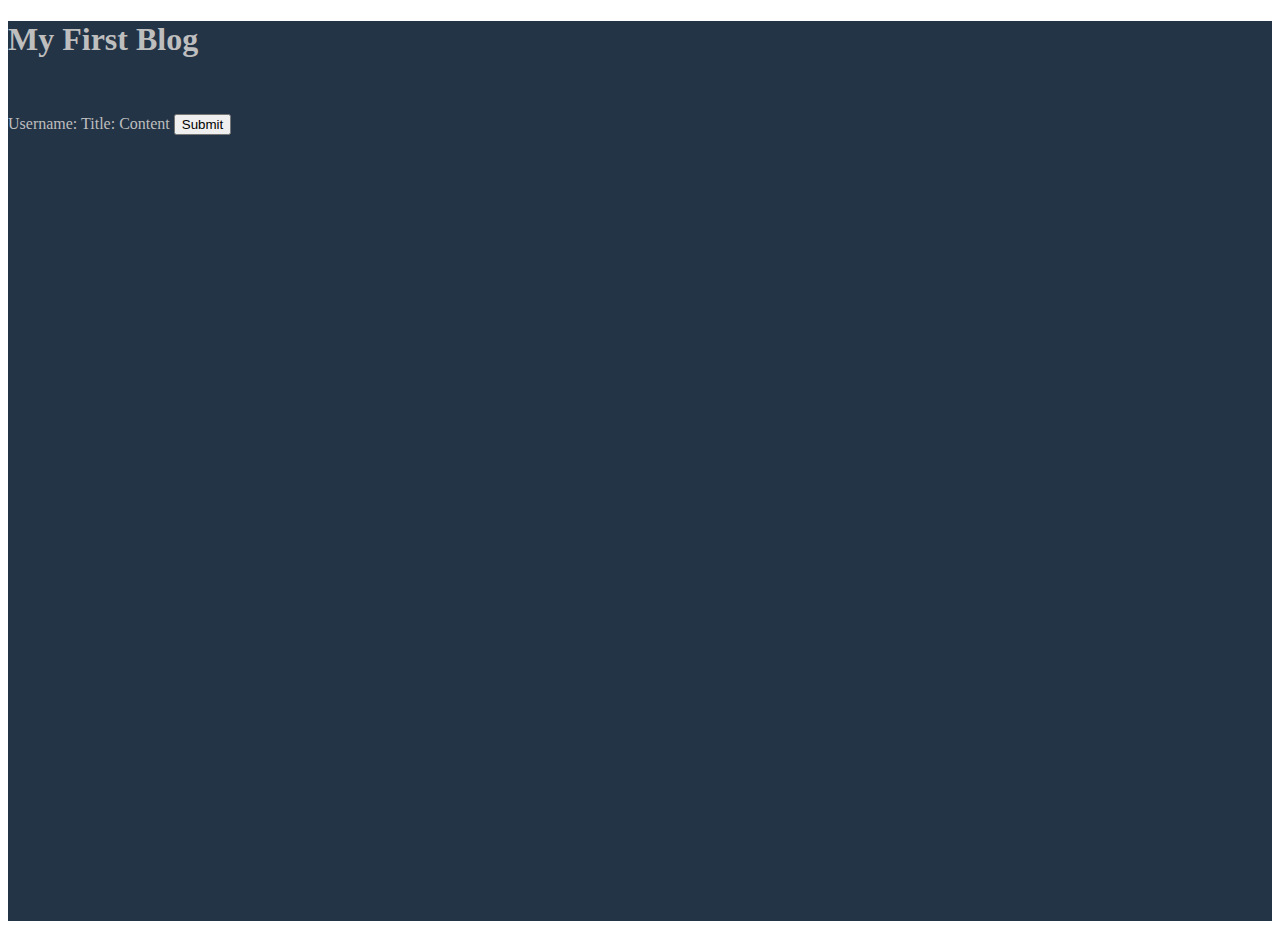
==== index.html @ adab80bb "Attempted to do light/dark mode toggle button, dididn't quite work" ====
<!DOCTYPE html>
<html lang="en">
    <head>
        <meta charset="UTF-8">
        <meta name="viewport" content="width=device-width, initial-scale=1.0">
        <title> Homepage </title>
        <link rel="stylesheet" href="assets/css/styles.css">
        <link rel="stylesheet" href="assets/css/form.css">
    </head>
    
    <body>
        <section class="container dark">
        <header>
            <h1>My First Blog</h1>
            <label class="switch">
                <input type="checkbox" id="theme-switcher">
            </label>
        </header>
        <main>
            <form id="blogForm">
                <label for="username">Username:</label>
                <label for="title">Title:</label>
                <label for="content">Content</label>
                <button type="submit">Submit</button>
            </form>
        <!--Create submit button-->
        <!--create an error message id? here or in js?-->
        </main>
    </section>
    <script src="assets/js/form.js"></script>
    </body>
</html>
---- assets/css/form.css ----
.toggle {
  border-style: outset;
  width: 400px;
  background-color: rgba(76, 175, 80, 0.15)
}

.dark {
  background-color:#243447;
  height: 100vh;
  color: #bebebe
}

.light {
  background-color: #f0ead6;
  color: black;
  height: 100vh;
}

.switch {
  position: relative;
  display: inline-block;
  width: 60px;
  height: 34px;
}

.switch input {
  opacity: 0;
  width: 0;
  height: 0;
}
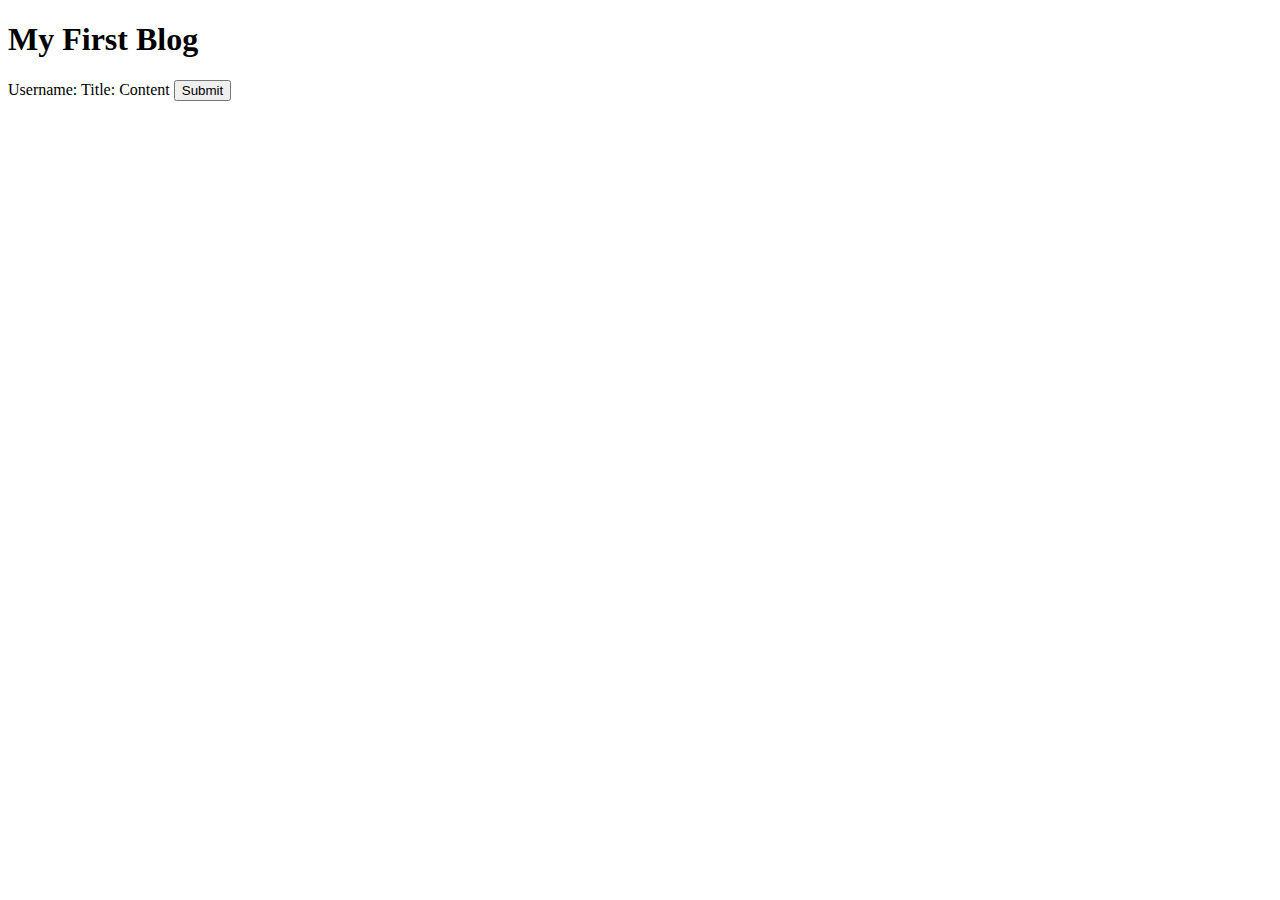
==== commit e9332e2a: "deleted all lightdark toggle code from html" ====
--- a/index.html
+++ b/index.html
@@ -9,12 +9,8 @@
     </head>
     
     <body>
-        <section class="container dark">
         <header>
             <h1>My First Blog</h1>
-            <label class="switch">
-                <input type="checkbox" id="theme-switcher">
-            </label>
         </header>
         <main>
             <form id="blogForm">
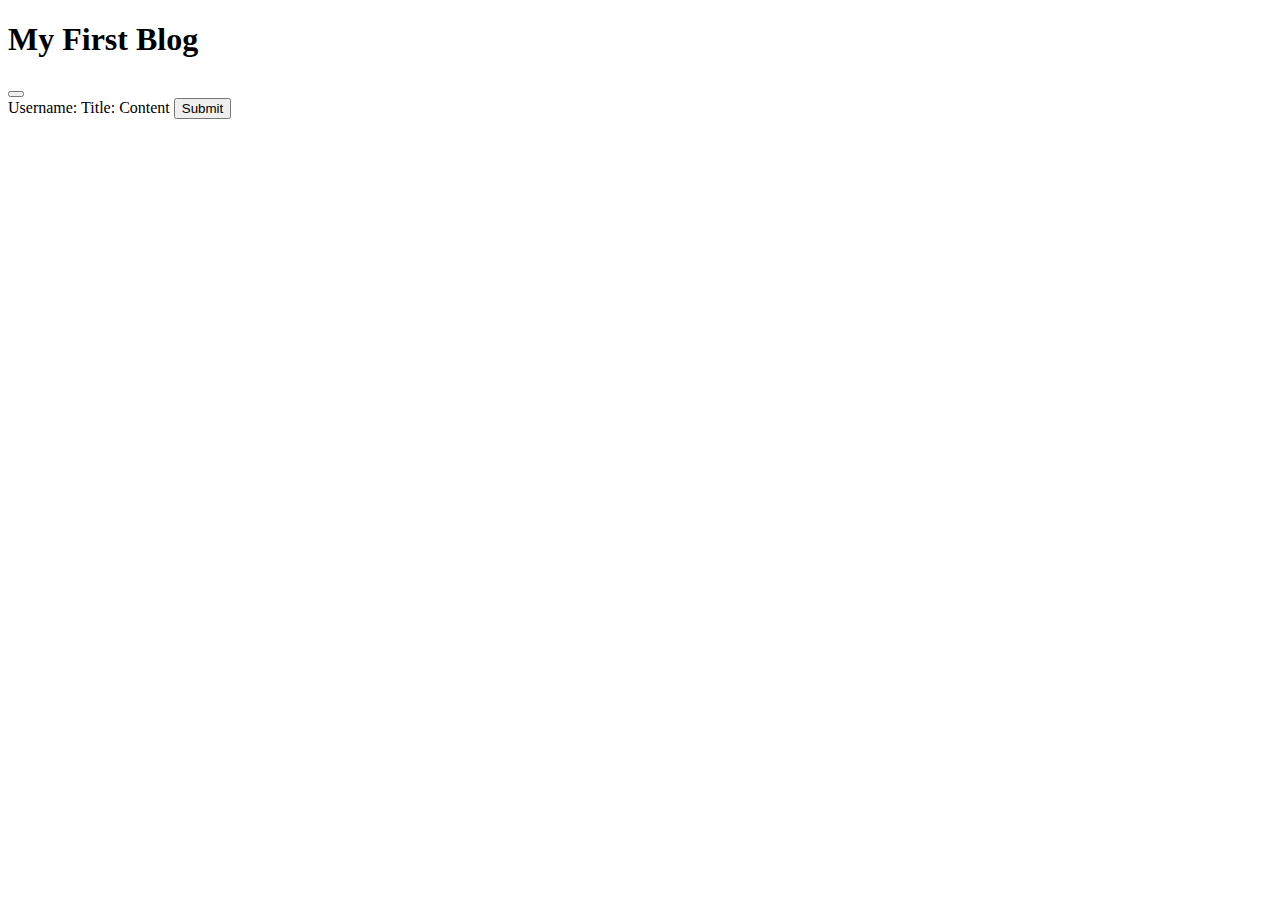
==== commit 716f18ca: "added comments to js based on what I know needs to happen" ====
--- a/index.html
+++ b/index.html
@@ -11,6 +11,7 @@
     <body>
         <header>
             <h1>My First Blog</h1>
+            <button id="modeToggle"></button>
         </header>
         <main>
             <form id="blogForm">
@@ -19,7 +20,6 @@
                 <label for="content">Content</label>
                 <button type="submit">Submit</button>
             </form>
-        <!--Create submit button-->
         <!--create an error message id? here or in js?-->
         </main>
     </section>
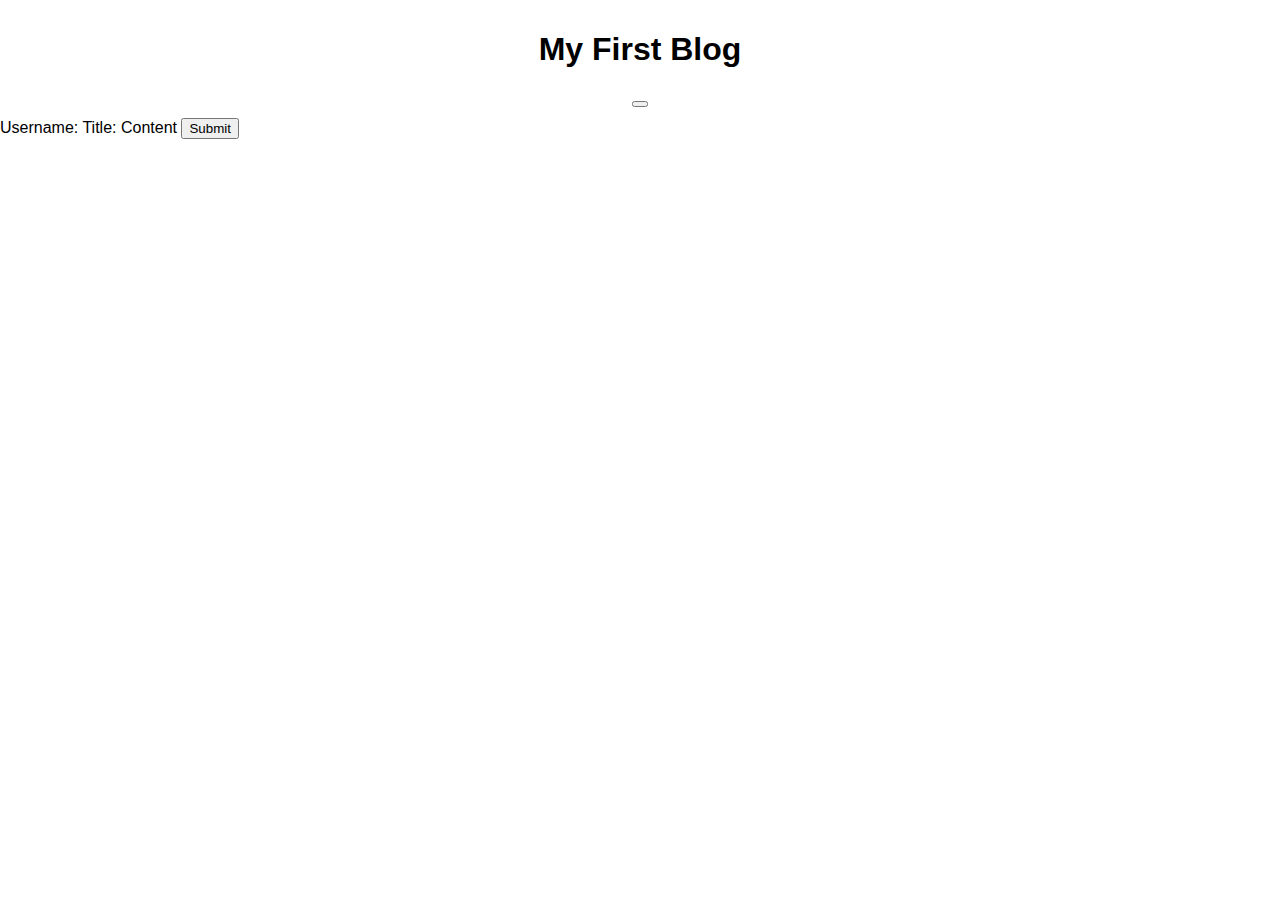
==== commit a4b91bc3: "Set up toggle modes in form html and style css" ====
--- a/index.html
+++ b/index.html
@@ -8,7 +8,7 @@
         <link rel="stylesheet" href="assets/css/form.css">
     </head>
     
-    <body>
+    <body class="container">
         <header>
             <h1>My First Blog</h1>
             <button id="modeToggle"></button>
--- a/assets/css/styles.css
+++ b/assets/css/styles.css
@@ -0,0 +1,23 @@
+body {
+    font-family: Arial, Helvetica, sans-serif;
+    margin: 0;
+    padding: 0;
+}
+
+header, footer {
+    padding: 10px;
+    text-align: center;
+}
+
+.dark {
+    background-color: black;
+    color: white;
+}
+
+.light {
+    background-color: white;
+    color: black;
+}
+
+
+
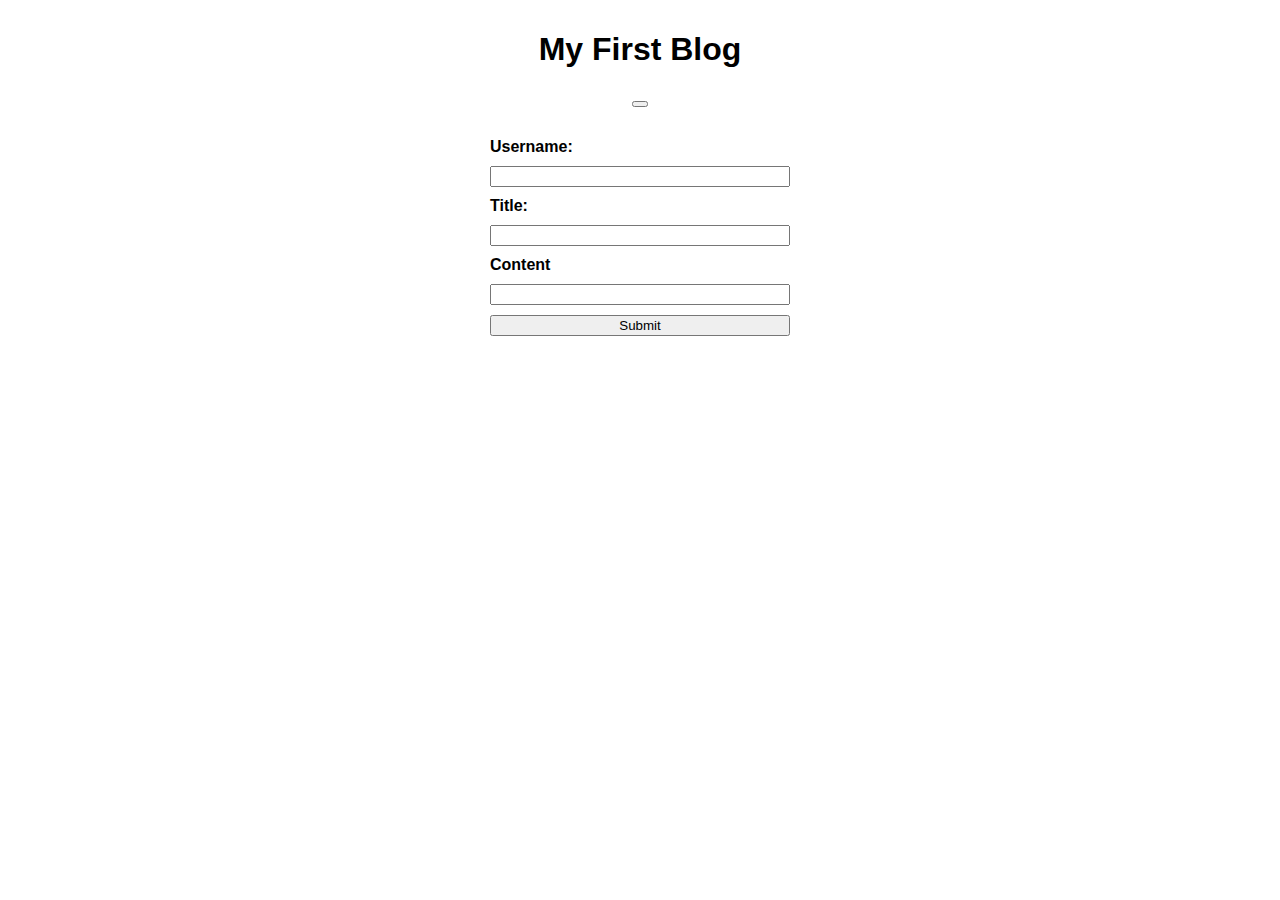
==== commit f14c18d5: "Created input slots for form in html" ====
--- a/index.html
+++ b/index.html
@@ -16,11 +16,13 @@
         <main>
             <form id="blogForm">
                 <label for="username">Username:</label>
+                    <input id="username" name="username" required>
                 <label for="title">Title:</label>
+                    <input id="title" name="title" required>
                 <label for="content">Content</label>
+                    <input id="content" name="content" required>
                 <button type="submit">Submit</button>
             </form>
-        <!--create an error message id? here or in js?-->
         </main>
     </section>
     <script src="assets/js/form.js"></script>
--- a/assets/css/form.css
+++ b/assets/css/form.css
@@ -0,0 +1,16 @@
+form {
+    display: flex;
+    flex-direction: column;
+    gap: 10px;
+    width: 300px;
+    margin: 20px auto;
+}
+
+label {
+    font-weight: bold;
+}
+
+/* Add styling for the submit button
+/* add styling for the mode toggle button
+/* add styling to form box after setting up js for it
+/* add some style for what happens when you hover over the buttons?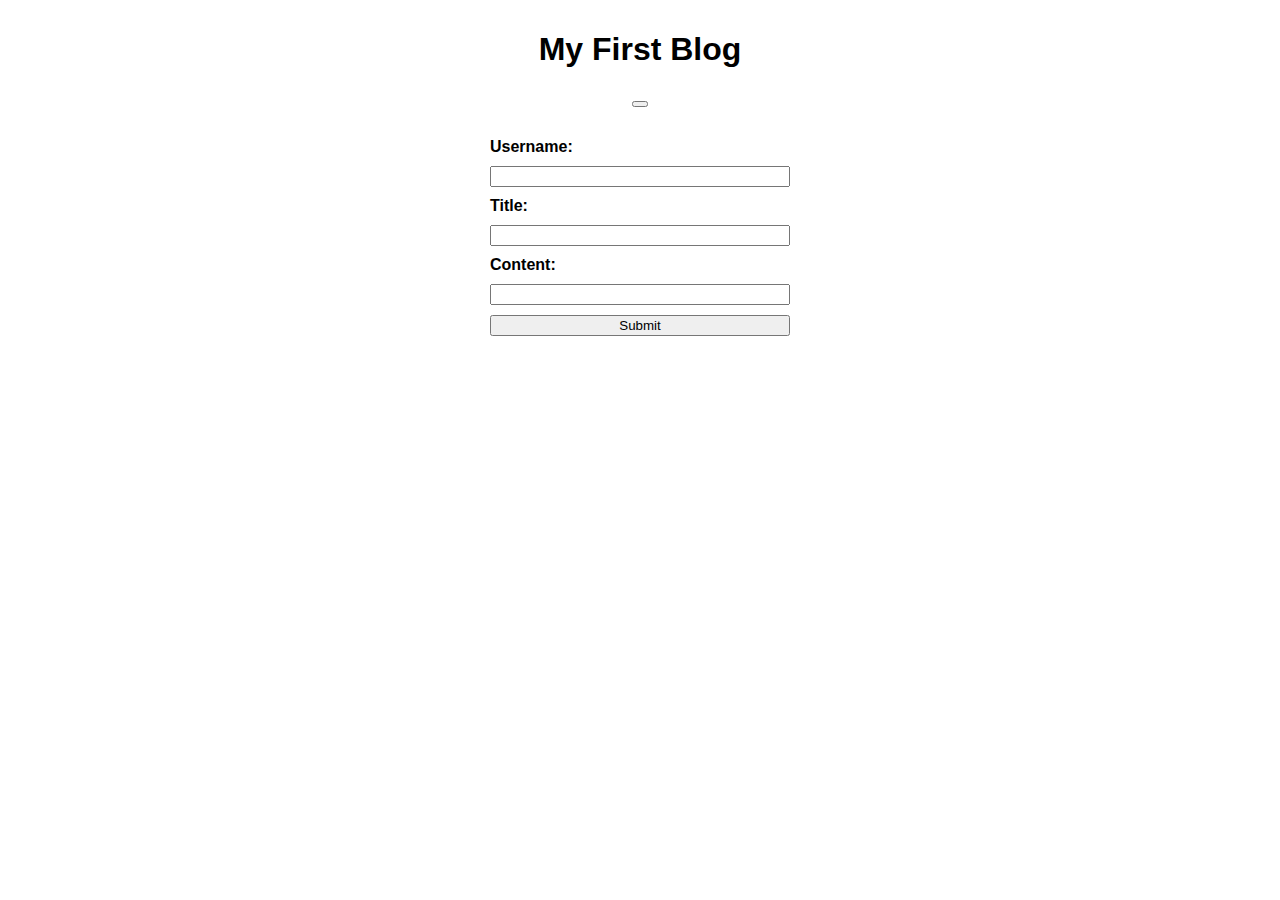
==== commit d06a7d34: "Fixed script syntax error in index html js link that was causing page not to work, can now use toggl" ====
--- a/index.html
+++ b/index.html
@@ -19,12 +19,13 @@
                     <input id="username" name="username" required>
                 <label for="title">Title:</label>
                     <input id="title" name="title" required>
-                <label for="content">Content</label>
+                <label for="content">Content:</label>
                     <input id="content" name="content" required>
                 <button type="submit">Submit</button>
             </form>
+            <p id="errorMessage" style="color: red;"></p>
         </main>
     </section>
-    <script src="assets/js/form.js"></script>
+    <script type="module" src="assets/js/form.js"></script>
     </body>
 </html> --- a/assets/css/styles.css
+++ b/assets/css/styles.css
@@ -20,4 +20,6 @@
 }
 
 
+/* For the mode toggle, I want the button to be a little sun when I am in light mode and a little moon when I am in dark mode.
 
+
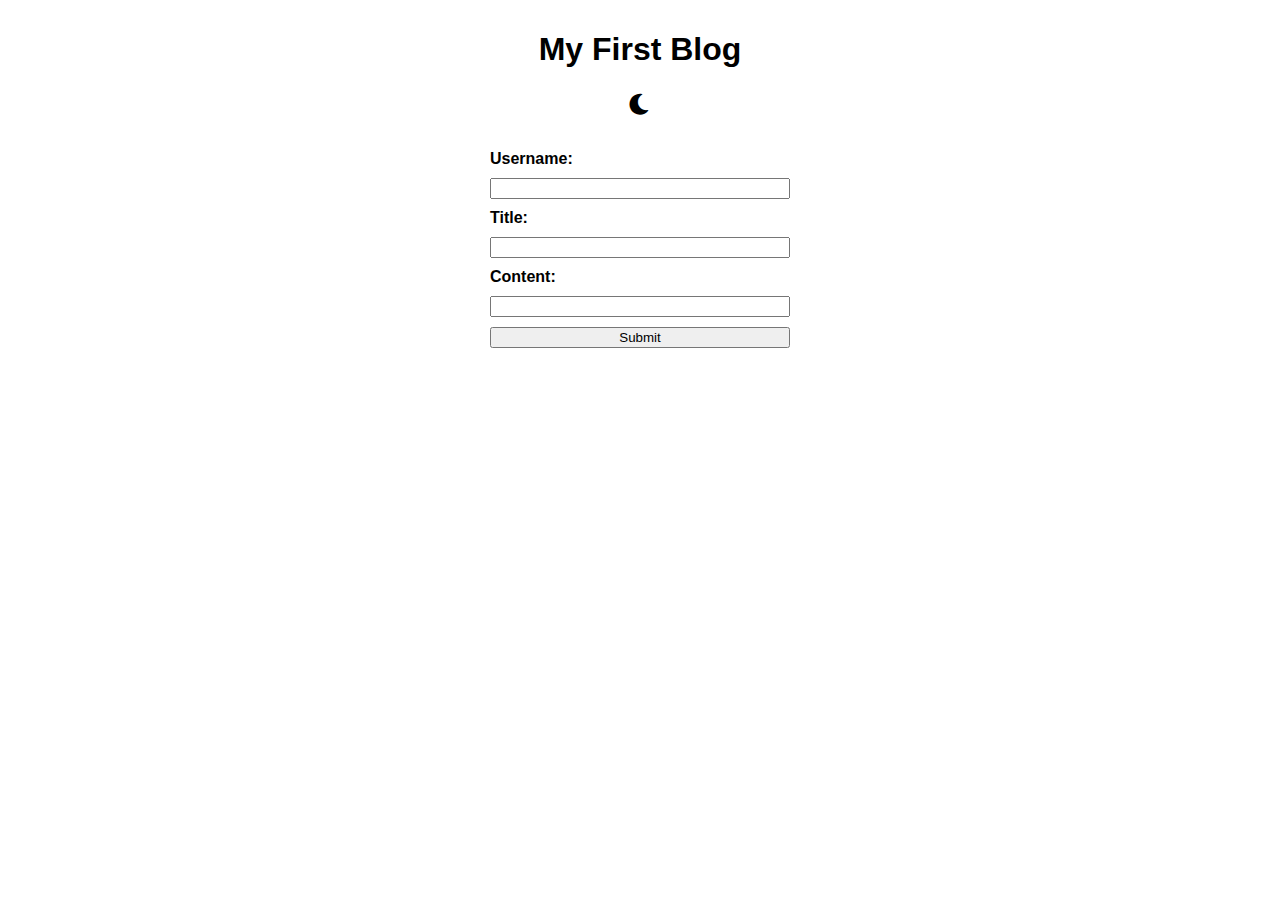
==== commit 725b9a9d: "Added little cloudfare font symbols to the toggle buttons" ====
--- a/index.html
+++ b/index.html
@@ -6,12 +6,13 @@
         <title> Homepage </title>
         <link rel="stylesheet" href="assets/css/styles.css">
         <link rel="stylesheet" href="assets/css/form.css">
+        <link rel="stylesheet" href="https://cdnjs.cloudflare.com/ajax/libs/font-awesome/6.0.0-beta3/css/all.min.css">
     </head>
     
     <body class="container">
         <header>
             <h1>My First Blog</h1>
-            <button id="modeToggle"></button>
+            <button id="modeToggle"><i class="fas fa-moon"></i></button>
         </header>
         <main>
             <form id="blogForm">
--- a/assets/css/styles.css
+++ b/assets/css/styles.css
@@ -19,7 +19,26 @@
     color: black;
 }
 
+#modeToggle {
+    background: none;
+    border: none;
+    cursor: pointer;
+    font-size: 24px;
+    color: inherit;
+}
 
-/* For the mode toggle, I want the button to be a little sun when I am in light mode and a little moon when I am in dark mode.
+.light #modeToggle .fa-sun {
+    display: inline;
+}
 
+.light #modeToggle .fa-moon {
+    display: none;
+}
 
+.dark #modeToggle .fa-sun {
+    display: none;
+}
+
+.dark #modeToggle .fa-moon {
+    display: inline;
+}
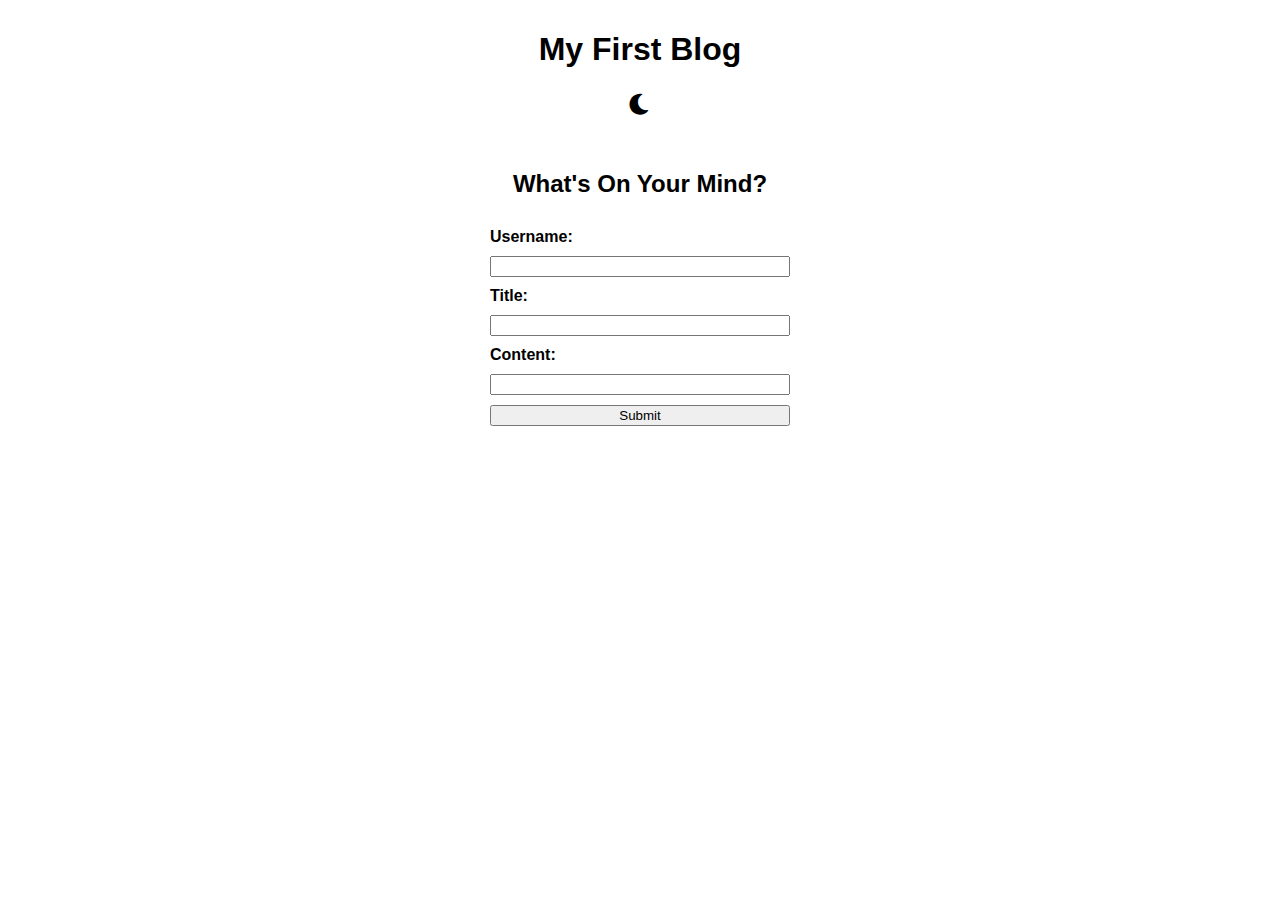
==== commit 0edbf107: "Edited the README" ====
--- a/index.html
+++ b/index.html
@@ -16,6 +16,7 @@
         </header>
         <main>
             <form id="blogForm">
+                <h2> What's On Your Mind?</h2>
                 <label for="username">Username:</label>
                     <input id="username" name="username" required>
                 <label for="title">Title:</label>
--- a/assets/css/styles.css
+++ b/assets/css/styles.css
@@ -17,6 +17,10 @@
 .light {
     background-color: white;
     color: black;
+}
+
+h2 {
+    text-align: center;
 }
 
 #modeToggle {
